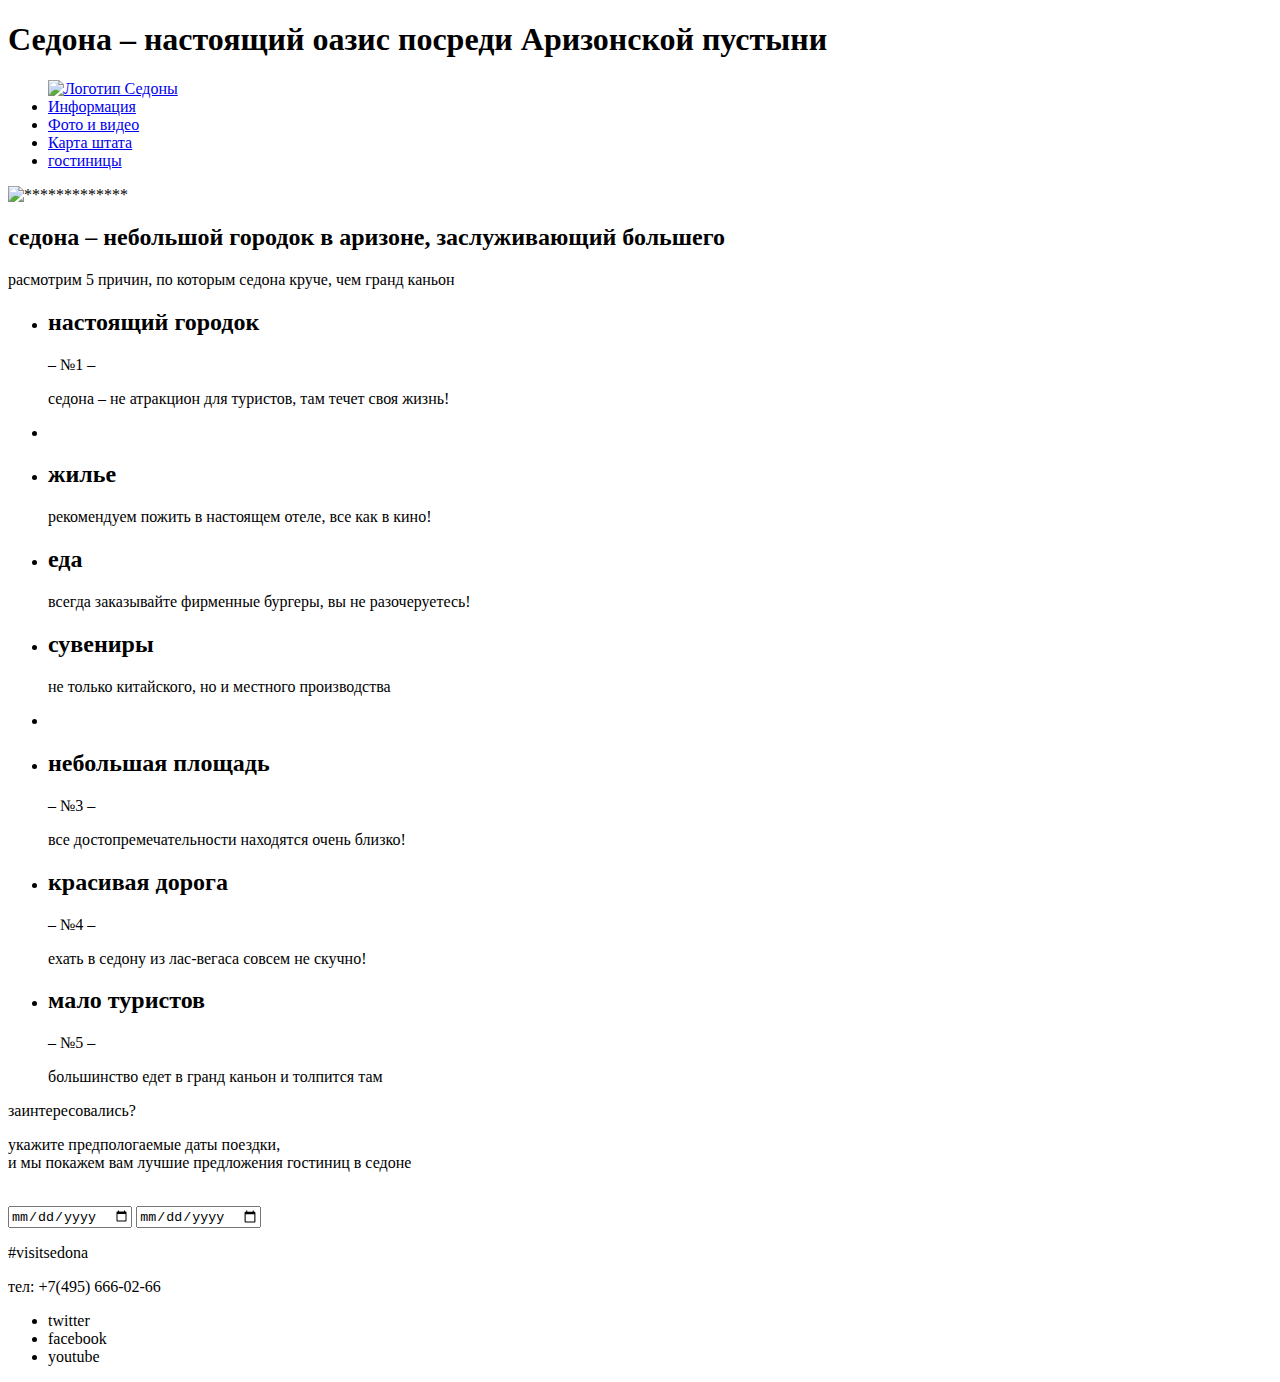
==== index.html @ b01d9515 "Начали ввести историю" ====
<!DOCTYPE html>
<html lang="en">
  <head>
    <meta charset="UTF-8" />
    <meta name="viewport" content="width=device-width, initial-scale=1.0" />
    <title>Sedona</title>
    <link rel="stylesheet" href="/styles/style.css" />
  </head>

  <body>
    <div class="wrapper">
      <header>
        <h1 class="visual-hidden">
          Седона – настоящий оазис посреди Аризонской пустыни
        </h1>

        <nav class="main-navigation">
          <ul class="nav-list">
            <a href="index.html">
              <img
                class="logo-main-nav"
                src="/images/logo.svg"
                alt="Логотип Седоны "
              />
            </a>
            <li>
              <a href="#">Информация</a>
            </li>
            <li>
              <a href="#">Фото и видео</a>
            </li>
            <li>
              <a href="#">Карта штата</a>
            </li>
            <li>
              <a href="/catalog.html">гостиницы</a>
            </li>
          </ul>
        </nav>
      </header>

      <main>
        <div class="signboard">
          <img src="#" alt="*************" />
        </div>

        <section class="advantages">
          <h2>седона – небольшой городок в аризоне, заслуживающий большего</h2>
          <p>расмотрим 5 причин, по которым седона круче, чем гранд каньон</p>
          <ul>
            <li>
              <h2>настоящий городок</h2>
              <p>– №1 –</p>
              <p>седона – не атракцион для туристов, там течет своя жизнь!</p>
            </li>
            <li>
              <!-- !картинка -->
            </li>
            <li>
              <h2>жилье</h2>
              <p>рекомендуем пожить в настоящем отеле, все как в кино!</p>
            </li>
            <li>
              <h2>еда</h2>
              <p>всегда заказывайте фирменные бургеры, вы не разочеруетесь!</p>
            </li>
            <li>
              <h2>сувениры</h2>
              <p>не только китайского, но и местного производства</p>
            </li>
            <li>
              <!-- картинка -->
            </li>
            <li>
              <h2>небольшая площадь</h2>
              <p>– №3 –</p>
              <p>все достопремечательности находятся очень близко!</p>
            </li>
            <li>
              <h2>красивая дорога</h2>
              <p>– №4 –</p>
              <p>ехать в седону из лас-вегаса совсем не скучно!</p>
            </li>
            <li>
              <h2>мало туристов</h2>
              <p>– №5 –</p>
              <p>большинство едет в гранд каньон и толпится там</p>
            </li>
          </ul>
        </section>

        <section class="search-booking">
          <p>заинтересовались?</p>
          <p>
            укажите предпологаемые даты поездки, <br />
            и мы покажем вам лучшие предложения гостиниц в седоне
          </p>
          <img src="#" alt="" />
          <!-- ! форма -->
          <div>
            <form action="" method="get">
              <input type="date" name="" id="" />
              <input type="date" name="" id="" />
            </form>
          </div>
        </section>
      </main>

      <footer>
        <p>#visitsedona</p>
        <p>тел: +7(495) 666-02-66</p>
        <ul class="socials">
          <li>twitter</li>
          <li>facebook</li>
          <li>youtube</li>
        </ul>
      </footer>
    </div>
  </body>
</html>
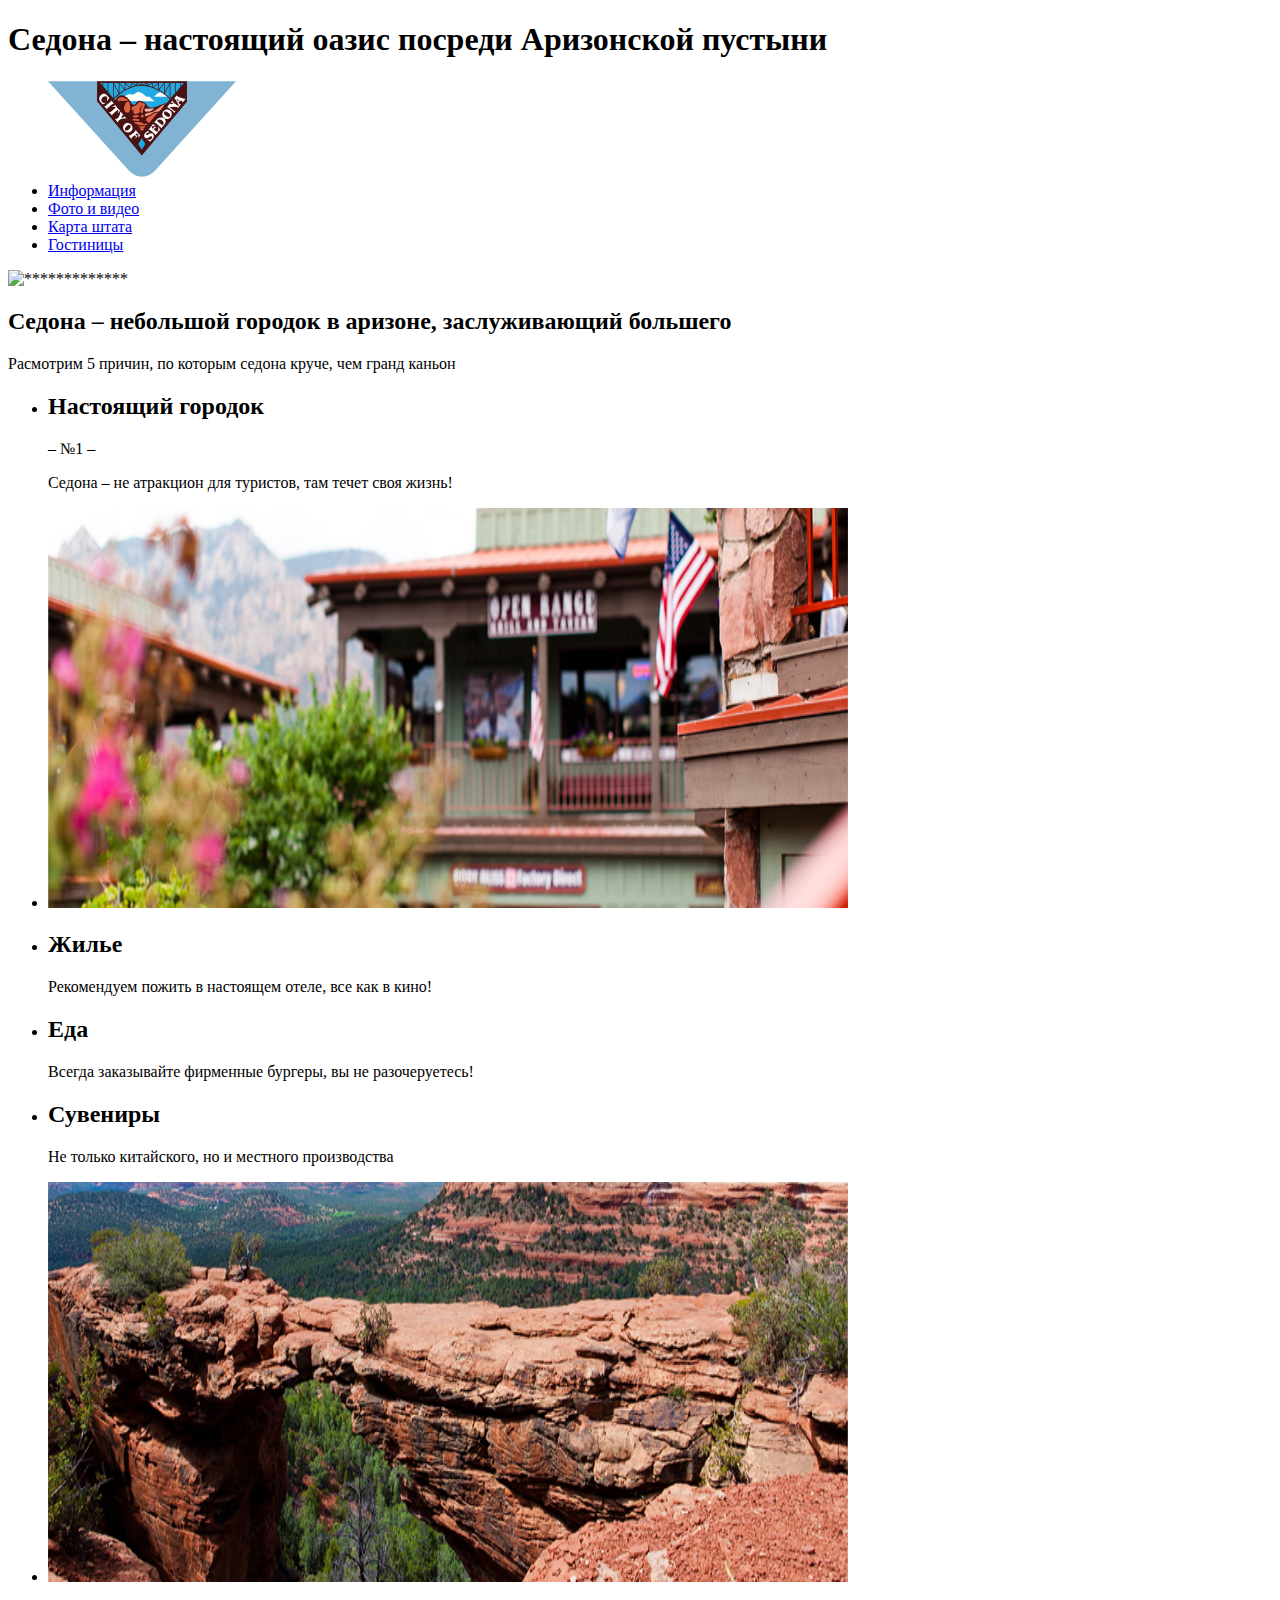
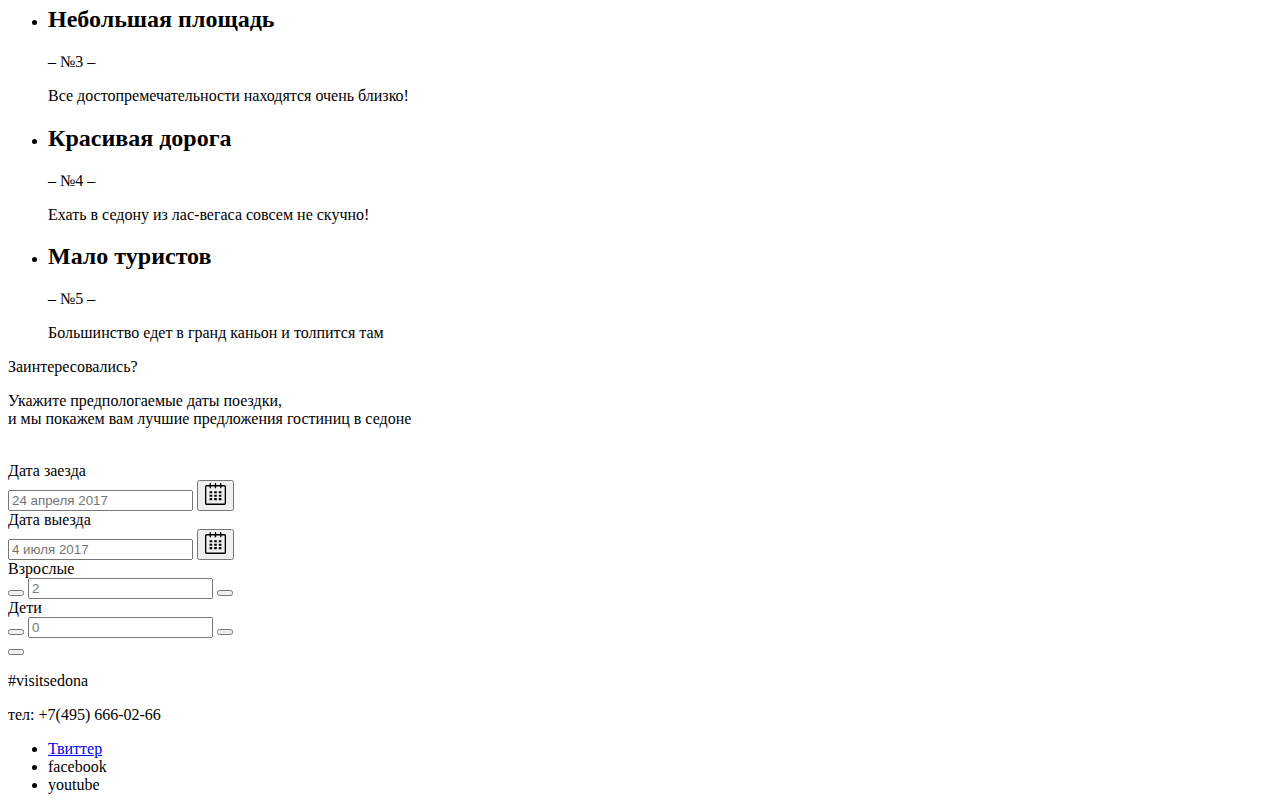
==== commit 7540d311: "Обновление разметки" ====
--- a/index.html
+++ b/index.html
@@ -3,7 +3,7 @@
   <head>
     <meta charset="UTF-8" />
     <meta name="viewport" content="width=device-width, initial-scale=1.0" />
-    <title>Sedona</title>
+    <title>Седона – настоящий оазис посреди Аризонской пустыни</title>
     <link rel="stylesheet" href="/styles/style.css" />
   </head>
 
@@ -15,25 +15,27 @@
         </h1>
 
         <nav class="main-navigation">
-          <ul class="nav-list">
+          <ul class="main-nav-list">
             <a href="index.html">
               <img
                 class="logo-main-nav"
-                src="/images/logo.svg"
-                alt="Логотип Седоны "
+                src="images/nav-logo.svg"
+                alt="Логотип Седоны"
+                width="188"
+                height="98"
               />
             </a>
-            <li>
+            <li class="main-nav-item">
               <a href="#">Информация</a>
             </li>
-            <li>
+            <li class="main-nav-item">
               <a href="#">Фото и видео</a>
             </li>
-            <li>
+            <li class="main-nav-item">
               <a href="#">Карта штата</a>
             </li>
-            <li>
-              <a href="/catalog.html">гостиницы</a>
+            <li class="main-nav-item">
+              <a href="/catalog.html">Гостиницы</a>
             </li>
           </ul>
         </nav>
@@ -45,62 +47,148 @@
         </div>
 
         <section class="advantages">
-          <h2>седона – небольшой городок в аризоне, заслуживающий большего</h2>
-          <p>расмотрим 5 причин, по которым седона круче, чем гранд каньон</p>
+          <h2>Cедона – небольшой городок в аризоне, заслуживающий большего</h2>
+          <p>Расмотрим 5 причин, по которым седона круче, чем гранд каньон</p>
           <ul>
             <li>
-              <h2>настоящий городок</h2>
+              <h2>Настоящий городок</h2>
               <p>– №1 –</p>
-              <p>седона – не атракцион для туристов, там течет своя жизнь!</p>
-            </li>
-            <li>
-              <!-- !картинка -->
-            </li>
-            <li>
-              <h2>жилье</h2>
-              <p>рекомендуем пожить в настоящем отеле, все как в кино!</p>
-            </li>
-            <li>
-              <h2>еда</h2>
-              <p>всегда заказывайте фирменные бургеры, вы не разочеруетесь!</p>
-            </li>
-            <li>
-              <h2>сувениры</h2>
-              <p>не только китайского, но и местного производства</p>
-            </li>
-            <li>
-              <!-- картинка -->
-            </li>
-            <li>
-              <h2>небольшая площадь</h2>
+              <p>Седона – не атракцион для туристов, там течет своя жизнь!</p>
+            </li>
+            <li>
+              <img
+                src="images/city-photo.jpg"
+                alt="Фото города"
+                width="800"
+                height="400"
+              />
+            </li>
+            <li>
+              <h2>Жилье</h2>
+              <p>Рекомендуем пожить в настоящем отеле, все как в кино!</p>
+            </li>
+            <li>
+              <h2>Еда</h2>
+              <p>Всегда заказывайте фирменные бургеры, вы не разочеруетесь!</p>
+            </li>
+            <li>
+              <h2>Сувениры</h2>
+              <p>Не только китайского, но и местного производства</p>
+            </li>
+            <li>
+              <img
+                src="images/devil's bridge.jpg"
+                alt="Мост дьявола"
+                width="800"
+                height="400"
+              />
+            </li>
+            <li>
+              <h2>Небольшая площадь</h2>
               <p>– №3 –</p>
-              <p>все достопремечательности находятся очень близко!</p>
-            </li>
-            <li>
-              <h2>красивая дорога</h2>
+              <p>Все достопремечательности находятся очень близко!</p>
+            </li>
+            <li>
+              <h2>Красивая дорога</h2>
               <p>– №4 –</p>
-              <p>ехать в седону из лас-вегаса совсем не скучно!</p>
-            </li>
-            <li>
-              <h2>мало туристов</h2>
+              <p>Eхать в седону из лас-вегаса совсем не скучно!</p>
+            </li>
+            <li>
+              <h2>Мало туристов</h2>
               <p>– №5 –</p>
-              <p>большинство едет в гранд каньон и толпится там</p>
+              <p>Большинство едет в гранд каньон и толпится там</p>
             </li>
           </ul>
         </section>
 
         <section class="search-booking">
-          <p>заинтересовались?</p>
+          <p>Заинтересовались?</p>
           <p>
-            укажите предпологаемые даты поездки, <br />
+            Укажите предпологаемые даты поездки, <br />
             и мы покажем вам лучшие предложения гостиниц в седоне
           </p>
           <img src="#" alt="" />
-          <!-- ! форма -->
+          <!-- todo Вариант 1.0 формы -->
           <div>
             <form action="" method="get">
-              <input type="date" name="" id="" />
-              <input type="date" name="" id="" />
+              <div>
+                <label for="">Дата заезда</label>
+                <div>
+                  <input
+                    type="text"
+                    name=""
+                    id=""
+                    placeholder="24 апреля 2017"
+                  />
+                  <button
+                    class="search-form__calendar-btn"
+                    type="button"
+                    name="calendar"
+                  >
+                    <svg
+                      class="search-form__calendar-icon"
+                      xmlns="http://www.w3.org/2000/svg"
+                      width="21"
+                      height="22"
+                      viewBox="0 0 21 22"
+                    >
+                      <path
+                        d="M19.25 2.025h-2.844V.648c0-.38-.294-.69-.656-.69-.363 0-.656.31-.656.69v1.377h-3.938V.648c0-.38-.294-.69-.655-.69-.362 0-.656.31-.656.69v1.377H5.906V.648c0-.38-.294-.69-.656-.69-.363 0-.657.31-.657.69v1.377H1.75C.784 2.025 0 2.847 0 3.862v16.302C0 21.18.784 22 1.75 22h17.5c.967 0 1.75-.82 1.75-1.836V3.862c0-1.015-.783-1.837-1.75-1.837zm.438 18.14c0 .252-.195.458-.437.458H1.75c-.24 0-.438-.206-.438-.46v-16.3c0-.254.196-.46.438-.46h2.844V4.78c0 .382.294.69.657.69.363 0 .657-.308.657-.69V3.404h3.938V4.78c0 .382.294.69.657.69.36 0 .655-.308.655-.69V3.404h3.938V4.78c0 .382.293.69.656.69.363 0 .657-.308.657-.69V3.404h2.845c.24 0 .437.206.437.46v16.3z"
+                      />
+                      <path
+                        d="M4.594 8.225H7.22v2.066H4.593zM4.594 11.668H7.22v2.067H4.593zM4.594 15.112H7.22v2.066H4.593zM9.188 15.112h2.625v2.066H9.188zM9.188 11.668h2.625v2.067H9.188zM9.188 8.225h2.625v2.066H9.188zM13.78 15.112h2.626v2.066H13.78zM13.78 11.668h2.626v2.067H13.78zM13.78 8.225h2.626v2.066H13.78z"
+                      />
+                    </svg>
+                  </button>
+                </div>
+              </div>
+
+              <div>
+                <label for="">Дата выезда</label>
+                <div>
+                  <input type="text" name="" id="" placeholder="4 июля 2017" />
+                  <button
+                    class="search-form__calendar-btn"
+                    type="button"
+                    name="calendar"
+                  >
+                    <svg
+                      class="search-form__calendar-icon"
+                      xmlns="http://www.w3.org/2000/svg"
+                      width="21"
+                      height="22"
+                      viewBox="0 0 21 22"
+                    >
+                      <path
+                        d="M19.25 2.025h-2.844V.648c0-.38-.294-.69-.656-.69-.363 0-.656.31-.656.69v1.377h-3.938V.648c0-.38-.294-.69-.655-.69-.362 0-.656.31-.656.69v1.377H5.906V.648c0-.38-.294-.69-.656-.69-.363 0-.657.31-.657.69v1.377H1.75C.784 2.025 0 2.847 0 3.862v16.302C0 21.18.784 22 1.75 22h17.5c.967 0 1.75-.82 1.75-1.836V3.862c0-1.015-.783-1.837-1.75-1.837zm.438 18.14c0 .252-.195.458-.437.458H1.75c-.24 0-.438-.206-.438-.46v-16.3c0-.254.196-.46.438-.46h2.844V4.78c0 .382.294.69.657.69.363 0 .657-.308.657-.69V3.404h3.938V4.78c0 .382.294.69.657.69.36 0 .655-.308.655-.69V3.404h3.938V4.78c0 .382.293.69.656.69.363 0 .657-.308.657-.69V3.404h2.845c.24 0 .437.206.437.46v16.3z"
+                      />
+                      <path
+                        d="M4.594 8.225H7.22v2.066H4.593zM4.594 11.668H7.22v2.067H4.593zM4.594 15.112H7.22v2.066H4.593zM9.188 15.112h2.625v2.066H9.188zM9.188 11.668h2.625v2.067H9.188zM9.188 8.225h2.625v2.066H9.188zM13.78 15.112h2.626v2.066H13.78zM13.78 11.668h2.626v2.067H13.78zM13.78 8.225h2.626v2.066H13.78z"
+                      />
+                    </svg>
+                  </button>
+                </div>
+              </div>
+
+              <div>
+                <label for="">Взрослые</label>
+                <div>
+                  <button></button>
+                  <input type="text" name="" id="" placeholder="2" />
+                  <button></button>
+                </div>
+              </div>
+
+              <div>
+                <label for="">Дети</label>
+                <div>
+                  <button></button>
+                  <input type="text" name="" id="" placeholder="0" />
+                  <button></button>
+                </div>
+              </div>
+
+              <button type="submit"></button>
             </form>
           </div>
         </section>
@@ -110,7 +198,9 @@
         <p>#visitsedona</p>
         <p>тел: +7(495) 666-02-66</p>
         <ul class="socials">
-          <li>twitter</li>
+          <li>
+            <a href="https://twitter.com/" aria-label="Твиттер">Твиттер</a>
+          </li>
           <li>facebook</li>
           <li>youtube</li>
         </ul>
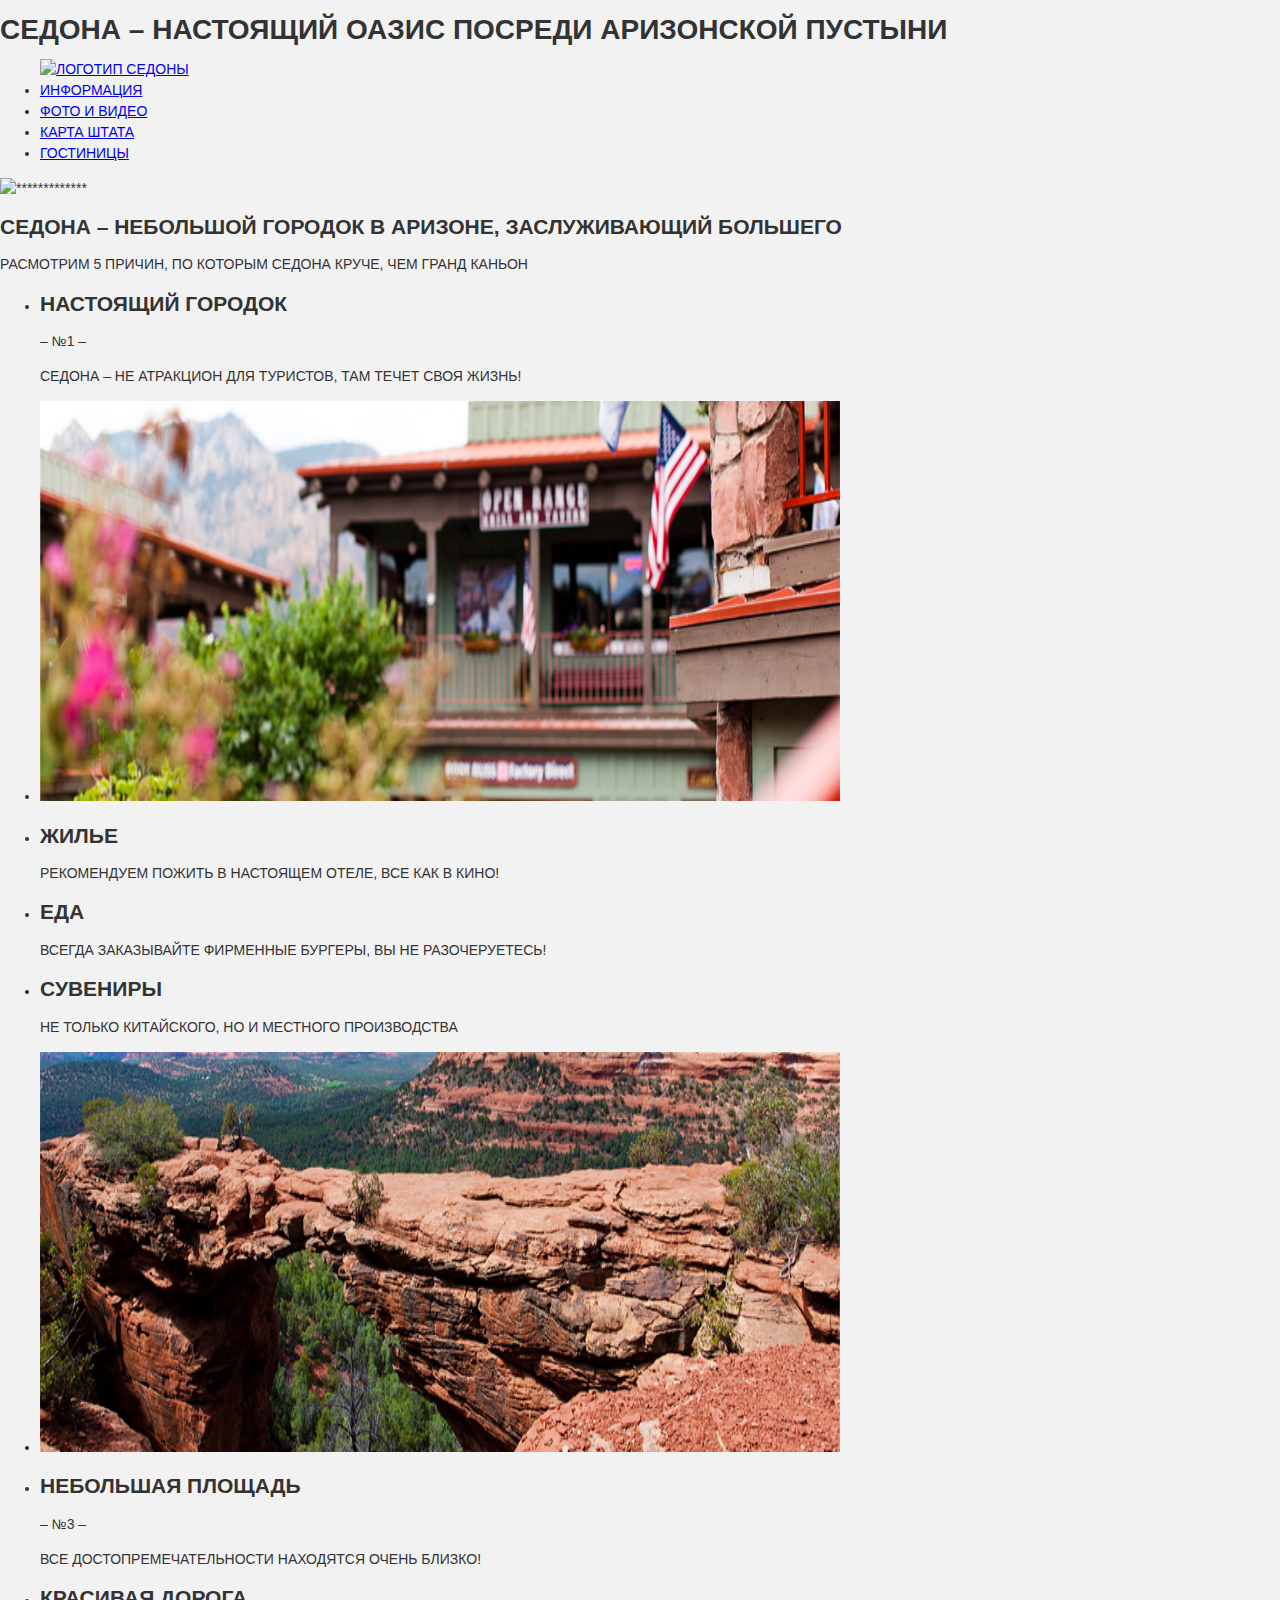
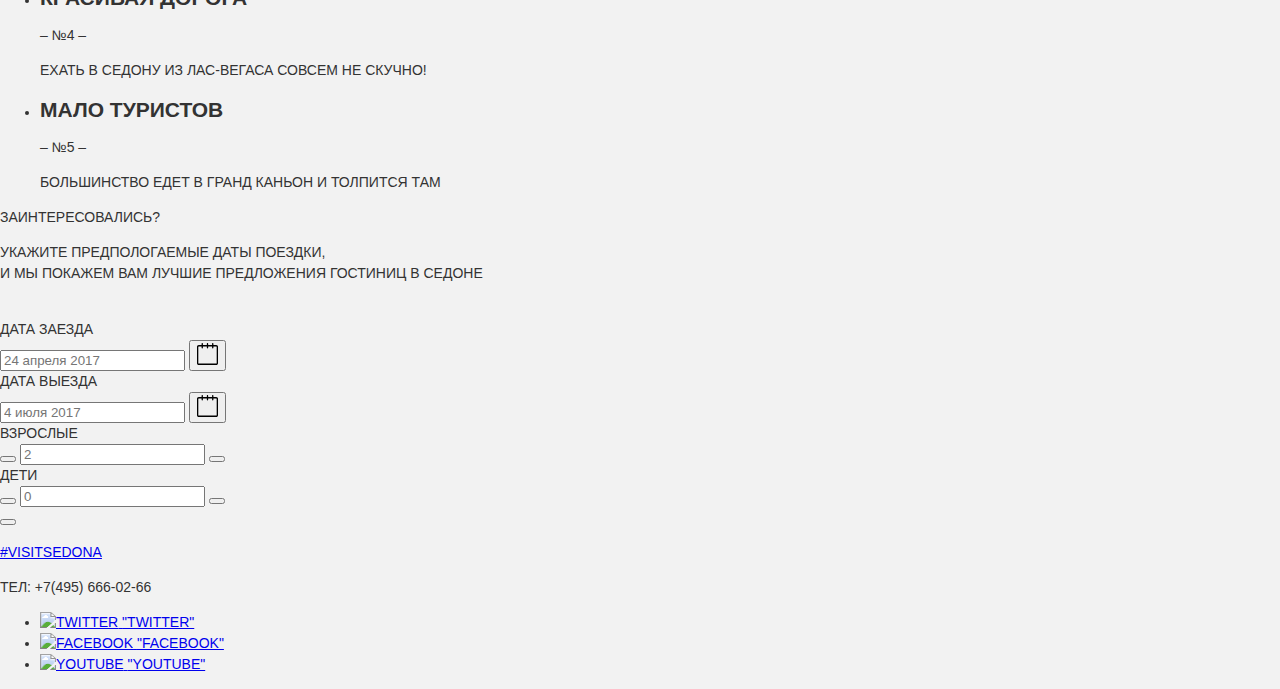
==== commit 7073226a: "Разметка Catalog.html" ====
--- a/index.html
+++ b/index.html
@@ -1,210 +1,181 @@
 <!DOCTYPE html>
-<html lang="en">
-  <head>
-    <meta charset="UTF-8" />
-    <meta name="viewport" content="width=device-width, initial-scale=1.0" />
-    <title>Седона – настоящий оазис посреди Аризонской пустыни</title>
-    <link rel="stylesheet" href="/styles/style.css" />
-  </head>
+<html lang="ru">
 
-  <body>
-    <div class="wrapper">
-      <header>
-        <h1 class="visual-hidden">
-          Седона – настоящий оазис посреди Аризонской пустыни
-        </h1>
+<head>
+  <meta charset="UTF-8">
+  <meta name="viewport" content="width=device-width, initial-scale=1.0">
+  <title>Седона – настоящий оазис посреди Аризонской пустыни</title>
+  <link rel="stylesheet" href="/styles/style.css">
+</head>
 
-        <nav class="main-navigation">
-          <ul class="main-nav-list">
-            <a href="index.html">
-              <img
-                class="logo-main-nav"
-                src="images/nav-logo.svg"
-                alt="Логотип Седоны"
-                width="188"
-                height="98"
-              />
-            </a>
-            <li class="main-nav-item">
-              <a href="#">Информация</a>
-            </li>
-            <li class="main-nav-item">
-              <a href="#">Фото и видео</a>
-            </li>
-            <li class="main-nav-item">
-              <a href="#">Карта штата</a>
-            </li>
-            <li class="main-nav-item">
-              <a href="/catalog.html">Гостиницы</a>
-            </li>
-          </ul>
-        </nav>
-      </header>
+<body>
+  <div class="wrapper">
+    <header>
+      <h1 class="visually-hidden">
+        Седона – настоящий оазис посреди Аризонской пустыни
+      </h1>
 
-      <main>
-        <div class="signboard">
-          <img src="#" alt="*************" />
+      <nav class="main-navigation">
+        <ul class="main-nav-list">
+          <a href="index.html">
+            <img class="logo-main-nav" src="images/nav-logo.svg" alt="Логотип Седоны" width="188" height="98">
+          </a>
+          <li class="main-nav-item">
+            <a href="#">Информация</a>
+          </li>
+          <li class="main-nav-item">
+            <a href="#">Фото и видео</a>
+          </li>
+          <li class="main-nav-item">
+            <a href="#">Карта штата</a>
+          </li>
+          <li class="main-nav-item">
+            <a href="/catalog.html">Гостиницы</a>
+          </li>
+        </ul>
+      </nav>
+    </header>
+
+    <main>
+      <div class="signboard">
+        <img src="#" alt="*************">
+      </div>
+
+      <section class="advantages">
+        <h2>Cедона – небольшой городок в аризоне, заслуживающий большего</h2>
+        <p>Расмотрим 5 причин, по которым седона круче, чем гранд каньон</p>
+        <ul>
+          <li>
+            <h2>Настоящий городок</h2>
+            <p>– №1 –</p>
+            <p>Седона – не атракцион для туристов, там течет своя жизнь!</p>
+          </li>
+          <li>
+            <img src="images/city-photo.jpg" alt="Фото города" width="800" height="400">
+          </li>
+          <li>
+            <h2>Жилье</h2>
+            <p>Рекомендуем пожить в настоящем отеле, все как в кино!</p>
+          </li>
+          <li>
+            <h2>Еда</h2>
+            <p>Всегда заказывайте фирменные бургеры, вы не разочеруетесь!</p>
+          </li>
+          <li>
+            <h2>Сувениры</h2>
+            <p>Не только китайского, но и местного производства</p>
+          </li>
+          <li>
+            <img src="images/devil's bridge.jpg" alt="Мост дьявола" width="800" height="400">
+          </li>
+          <li>
+            <h2>Небольшая площадь</h2>
+            <p>– №3 –</p>
+            <p>Все достопремечательности находятся очень близко!</p>
+          </li>
+          <li>
+            <h2>Красивая дорога</h2>
+            <p>– №4 –</p>
+            <p>Eхать в седону из лас-вегаса совсем не скучно!</p>
+          </li>
+          <li>
+            <h2>Мало туристов</h2>
+            <p>– №5 –</p>
+            <p>Большинство едет в гранд каньон и толпится там</p>
+          </li>
+        </ul>
+      </section>
+
+      <section class="search-booking">
+        <p>Заинтересовались?</p>
+        <p>
+          Укажите предпологаемые даты поездки, <br>
+          и мы покажем вам лучшие предложения гостиниц в седоне
+        </p>
+        <img src="#" alt="">
+        <!-- todo Вариант 1.0 формы -->
+        <div>
+          <form action="" method="get">
+            <div>
+              <label for="">Дата заезда</label>
+              <div>
+                <input type="text" name="" id="" placeholder="24 апреля 2017">
+                <button class="search-form__calendar-btn" type="button" name="calendar">
+                  <svg class="search-form__calendar-icon" xmlns="http://www.w3.org/2000/svg" width="21" height="22"
+                    viewBox="0 0 21 22">
+                    <path
+                      d="M19.25 2.025h-2.844V.648c0-.38-.294-.69-.656-.69-.363 0-.656.31-.656.69v1.377h-3.938V.648c0-.38-.294-.69-.655-.69-.362 0-.656.31-.656.69v1.377H5.906V.648c0-.38-.294-.69-.656-.69-.363 0-.657.31-.657.69v1.377H1.75C.784 2.025 0 2.847 0 3.862v16.302C0 21.18.784 22 1.75 22h17.5c.967 0 1.75-.82 1.75-1.836V3.862c0-1.015-.783-1.837-1.75-1.837zm.438 18.14c0 .252-.195.458-.437.458H1.75c-.24 0-.438-.206-.438-.46v-16.3c0-.254.196-.46.438-.46h2.844V4.78c0 .382.294.69.657.69.363 0 .657-.308.657-.69V3.404h3.938V4.78c0 .382.294.69.657.69.36 0 .655-.308.655-.69V3.404h3.938V4.78c0 .382.293.69.656.69.363 0 .657-.308.657-.69V3.404h2.845c.24 0 .437.206.437.46v16.3z">
+                      <path
+                        d="M4.594 8.225H7.22v2.066H4.593zM4.594 11.668H7.22v2.067H4.593zM4.594 15.112H7.22v2.066H4.593zM9.188 15.112h2.625v2.066H9.188zM9.188 11.668h2.625v2.067H9.188zM9.188 8.225h2.625v2.066H9.188zM13.78 15.112h2.626v2.066H13.78zM13.78 11.668h2.626v2.067H13.78zM13.78 8.225h2.626v2.066H13.78z">
+                  </svg>
+                </button>
+              </div>
+            </div>
+
+            <div>
+              <label for="">Дата выезда</label>
+              <div>
+                <input type="text" name="" id="" placeholder="4 июля 2017">
+                <button class="search-form__calendar-btn" type="button" name="calendar">
+                  <svg class="search-form__calendar-icon" xmlns="http://www.w3.org/2000/svg" width="21" height="22"
+                    viewBox="0 0 21 22">
+                    <path
+                      d="M19.25 2.025h-2.844V.648c0-.38-.294-.69-.656-.69-.363 0-.656.31-.656.69v1.377h-3.938V.648c0-.38-.294-.69-.655-.69-.362 0-.656.31-.656.69v1.377H5.906V.648c0-.38-.294-.69-.656-.69-.363 0-.657.31-.657.69v1.377H1.75C.784 2.025 0 2.847 0 3.862v16.302C0 21.18.784 22 1.75 22h17.5c.967 0 1.75-.82 1.75-1.836V3.862c0-1.015-.783-1.837-1.75-1.837zm.438 18.14c0 .252-.195.458-.437.458H1.75c-.24 0-.438-.206-.438-.46v-16.3c0-.254.196-.46.438-.46h2.844V4.78c0 .382.294.69.657.69.363 0 .657-.308.657-.69V3.404h3.938V4.78c0 .382.294.69.657.69.36 0 .655-.308.655-.69V3.404h3.938V4.78c0 .382.293.69.656.69.363 0 .657-.308.657-.69V3.404h2.845c.24 0 .437.206.437.46v16.3z">
+                      <path
+                        d="M4.594 8.225H7.22v2.066H4.593zM4.594 11.668H7.22v2.067H4.593zM4.594 15.112H7.22v2.066H4.593zM9.188 15.112h2.625v2.066H9.188zM9.188 11.668h2.625v2.067H9.188zM9.188 8.225h2.625v2.066H9.188zM13.78 15.112h2.626v2.066H13.78zM13.78 11.668h2.626v2.067H13.78zM13.78 8.225h2.626v2.066H13.78z">
+                  </svg>
+                </button>
+              </div>
+            </div>
+
+            <div>
+              <label for="">Взрослые</label>
+              <div>
+                <button></button>
+                <input type="text" name="" id="" placeholder="2">
+                <button></button>
+              </div>
+            </div>
+
+            <div>
+              <label for="">Дети</label>
+              <div>
+                <button></button>
+                <input type="text" name="" id="" placeholder="0">
+                <button></button>
+              </div>
+            </div>
+
+            <button type="submit"></button>
+          </form>
         </div>
+      </section>
+    </main>
 
-        <section class="advantages">
-          <h2>Cедона – небольшой городок в аризоне, заслуживающий большего</h2>
-          <p>Расмотрим 5 причин, по которым седона круче, чем гранд каньон</p>
-          <ul>
-            <li>
-              <h2>Настоящий городок</h2>
-              <p>– №1 –</p>
-              <p>Седона – не атракцион для туристов, там течет своя жизнь!</p>
-            </li>
-            <li>
-              <img
-                src="images/city-photo.jpg"
-                alt="Фото города"
-                width="800"
-                height="400"
-              />
-            </li>
-            <li>
-              <h2>Жилье</h2>
-              <p>Рекомендуем пожить в настоящем отеле, все как в кино!</p>
-            </li>
-            <li>
-              <h2>Еда</h2>
-              <p>Всегда заказывайте фирменные бургеры, вы не разочеруетесь!</p>
-            </li>
-            <li>
-              <h2>Сувениры</h2>
-              <p>Не только китайского, но и местного производства</p>
-            </li>
-            <li>
-              <img
-                src="images/devil's bridge.jpg"
-                alt="Мост дьявола"
-                width="800"
-                height="400"
-              />
-            </li>
-            <li>
-              <h2>Небольшая площадь</h2>
-              <p>– №3 –</p>
-              <p>Все достопремечательности находятся очень близко!</p>
-            </li>
-            <li>
-              <h2>Красивая дорога</h2>
-              <p>– №4 –</p>
-              <p>Eхать в седону из лас-вегаса совсем не скучно!</p>
-            </li>
-            <li>
-              <h2>Мало туристов</h2>
-              <p>– №5 –</p>
-              <p>Большинство едет в гранд каньон и толпится там</p>
-            </li>
-          </ul>
-        </section>
+    <footer>
+      <p>
+        <a href="#">#visitsedona</a>
+      </p>
+      <p>тел: +7(495) 666-02-66</p>
+      <ul class="socials">
+        <li>
+          <a class="social-button" href="#"><img src="img/twitter-icon.svg" alt="Twitter" width="17" height="15">
+            <span class="visually-hidden">"Twitter"</span>
+          </a>
+        </li>
+        <li>
+          <a class="social-button" href="#"><img src="img/facebook-icon.svg" alt="Facebook" width="12" height="22">
+            <span class="visually-hidden">"Facebook"</span>
+          </a>
+        </li>
+        <li>
+          <a class="social-button" href="#"><img src="img/youtube-icon.svg" alt="YouTube" width="20" height="16">
+            <span class="visually-hidden">"Youtube"</span>
+          </a>
+        </li>
+      </ul>
+    </footer>
+  </div>
+</body>
 
-        <section class="search-booking">
-          <p>Заинтересовались?</p>
-          <p>
-            Укажите предпологаемые даты поездки, <br />
-            и мы покажем вам лучшие предложения гостиниц в седоне
-          </p>
-          <img src="#" alt="" />
-          <!-- todo Вариант 1.0 формы -->
-          <div>
-            <form action="" method="get">
-              <div>
-                <label for="">Дата заезда</label>
-                <div>
-                  <input
-                    type="text"
-                    name=""
-                    id=""
-                    placeholder="24 апреля 2017"
-                  />
-                  <button
-                    class="search-form__calendar-btn"
-                    type="button"
-                    name="calendar"
-                  >
-                    <svg
-                      class="search-form__calendar-icon"
-                      xmlns="http://www.w3.org/2000/svg"
-                      width="21"
-                      height="22"
-                      viewBox="0 0 21 22"
-                    >
-                      <path
-                        d="M19.25 2.025h-2.844V.648c0-.38-.294-.69-.656-.69-.363 0-.656.31-.656.69v1.377h-3.938V.648c0-.38-.294-.69-.655-.69-.362 0-.656.31-.656.69v1.377H5.906V.648c0-.38-.294-.69-.656-.69-.363 0-.657.31-.657.69v1.377H1.75C.784 2.025 0 2.847 0 3.862v16.302C0 21.18.784 22 1.75 22h17.5c.967 0 1.75-.82 1.75-1.836V3.862c0-1.015-.783-1.837-1.75-1.837zm.438 18.14c0 .252-.195.458-.437.458H1.75c-.24 0-.438-.206-.438-.46v-16.3c0-.254.196-.46.438-.46h2.844V4.78c0 .382.294.69.657.69.363 0 .657-.308.657-.69V3.404h3.938V4.78c0 .382.294.69.657.69.36 0 .655-.308.655-.69V3.404h3.938V4.78c0 .382.293.69.656.69.363 0 .657-.308.657-.69V3.404h2.845c.24 0 .437.206.437.46v16.3z"
-                      />
-                      <path
-                        d="M4.594 8.225H7.22v2.066H4.593zM4.594 11.668H7.22v2.067H4.593zM4.594 15.112H7.22v2.066H4.593zM9.188 15.112h2.625v2.066H9.188zM9.188 11.668h2.625v2.067H9.188zM9.188 8.225h2.625v2.066H9.188zM13.78 15.112h2.626v2.066H13.78zM13.78 11.668h2.626v2.067H13.78zM13.78 8.225h2.626v2.066H13.78z"
-                      />
-                    </svg>
-                  </button>
-                </div>
-              </div>
-
-              <div>
-                <label for="">Дата выезда</label>
-                <div>
-                  <input type="text" name="" id="" placeholder="4 июля 2017" />
-                  <button
-                    class="search-form__calendar-btn"
-                    type="button"
-                    name="calendar"
-                  >
-                    <svg
-                      class="search-form__calendar-icon"
-                      xmlns="http://www.w3.org/2000/svg"
-                      width="21"
-                      height="22"
-                      viewBox="0 0 21 22"
-                    >
-                      <path
-                        d="M19.25 2.025h-2.844V.648c0-.38-.294-.69-.656-.69-.363 0-.656.31-.656.69v1.377h-3.938V.648c0-.38-.294-.69-.655-.69-.362 0-.656.31-.656.69v1.377H5.906V.648c0-.38-.294-.69-.656-.69-.363 0-.657.31-.657.69v1.377H1.75C.784 2.025 0 2.847 0 3.862v16.302C0 21.18.784 22 1.75 22h17.5c.967 0 1.75-.82 1.75-1.836V3.862c0-1.015-.783-1.837-1.75-1.837zm.438 18.14c0 .252-.195.458-.437.458H1.75c-.24 0-.438-.206-.438-.46v-16.3c0-.254.196-.46.438-.46h2.844V4.78c0 .382.294.69.657.69.363 0 .657-.308.657-.69V3.404h3.938V4.78c0 .382.294.69.657.69.36 0 .655-.308.655-.69V3.404h3.938V4.78c0 .382.293.69.656.69.363 0 .657-.308.657-.69V3.404h2.845c.24 0 .437.206.437.46v16.3z"
-                      />
-                      <path
-                        d="M4.594 8.225H7.22v2.066H4.593zM4.594 11.668H7.22v2.067H4.593zM4.594 15.112H7.22v2.066H4.593zM9.188 15.112h2.625v2.066H9.188zM9.188 11.668h2.625v2.067H9.188zM9.188 8.225h2.625v2.066H9.188zM13.78 15.112h2.626v2.066H13.78zM13.78 11.668h2.626v2.067H13.78zM13.78 8.225h2.626v2.066H13.78z"
-                      />
-                    </svg>
-                  </button>
-                </div>
-              </div>
-
-              <div>
-                <label for="">Взрослые</label>
-                <div>
-                  <button></button>
-                  <input type="text" name="" id="" placeholder="2" />
-                  <button></button>
-                </div>
-              </div>
-
-              <div>
-                <label for="">Дети</label>
-                <div>
-                  <button></button>
-                  <input type="text" name="" id="" placeholder="0" />
-                  <button></button>
-                </div>
-              </div>
-
-              <button type="submit"></button>
-            </form>
-          </div>
-        </section>
-      </main>
-
-      <footer>
-        <p>#visitsedona</p>
-        <p>тел: +7(495) 666-02-66</p>
-        <ul class="socials">
-          <li>
-            <a href="https://twitter.com/" aria-label="Твиттер">Твиттер</a>
-          </li>
-          <li>facebook</li>
-          <li>youtube</li>
-        </ul>
-      </footer>
-    </div>
-  </body>
-</html>
+</html>--- a/styles/style.css
+++ b/styles/style.css
@@ -0,0 +1,17 @@
+html {
+  -webkit-box-sizing: border-box;
+  box-sizing: border-box;
+}
+
+body {
+  margin: 0;
+  padding: 0;
+  min-width: 768px;
+  font-family: Pt Sans, Arial, sans-serif;
+  font-size: 14px;
+  line-height: 21px;
+  font-weight: 400;
+  text-transform: uppercase;
+  color: #333;
+  background-color: #f2f2f2;
+}
